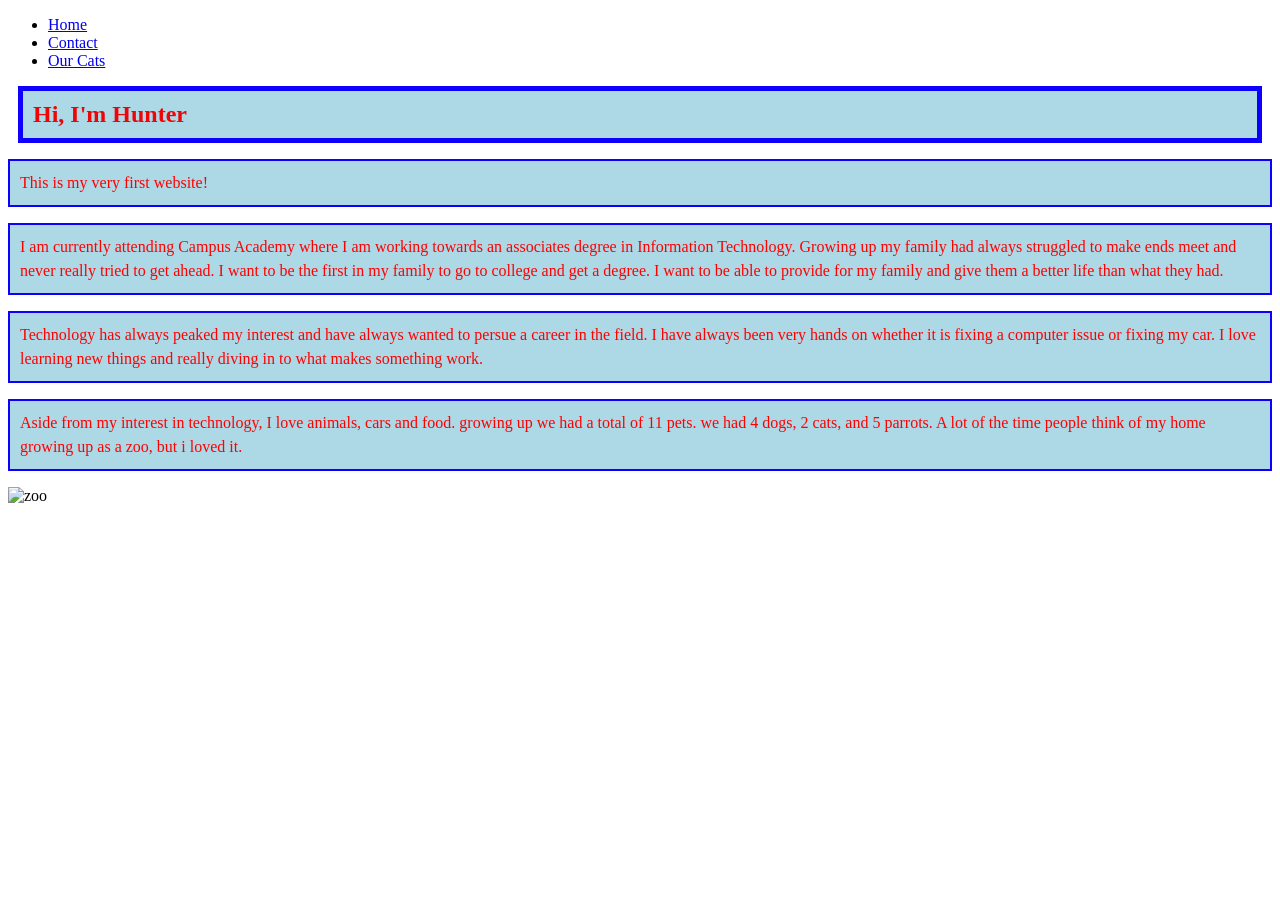
==== index.html @ b46ec170 "Add files via upload" ====
<!DOCTYPE html>
<html lang="en">
<head>
     <link rel="stylesheet" href="styles.css">
    <meta charset="UTF-8">
    <meta name="viewport" content="width=device-width, initial-scale=1.0">
    <title>My First Website</title>

</head>

        
    </style>
    <nav>
        <ul>
            <li><a href="index.html">Home</a></li>
            <li><a href="Favorite-Foods.html">Contact</a></li>
            <li><a href="Our-Cats.html">Our Cats</a></li>
        </ul>
    </nav>
    <main>
        <article>
    <h1>Hi, I'm Hunter
        
    </h1>
    <p>This is my very first website!</p>
    <p>
       
        I am currently attending Campus Academy where I am working towards an associates degree in Information Technology.
        Growing up my family had always struggled to make ends meet and never really tried to get ahead. I want to be the first in my family to go to college and get a degree.
        I want to be able to provide for my family and give them a better life than what they had. 
     
    </div>
    </p>
    <p>Technology has always peaked my interest and have always wanted to persue a career in the field.
        I have always been very hands on whether it is fixing a computer issue or fixing my car.
        I love learning new things and really diving in to what makes something work.
    
    </p>
        </article>
    </main>
<section>
        <p> Aside from my interest in technology, I love animals, cars and food. growing up we had a total of 11 pets.
        we had 4 dogs, 2 cats, and 5 parrots. A lot of the time people think of my home growing up as a zoo, but i loved it.
        </p>        
    </section>
    <img src="zoo.jpg" alt="zoo" />
        </section> 

</body>
</html>
---- styles.css ----
h1 {
  padding: 10px;
  margin: 10px;
  border: 5px solid #0d00ff;
  background-color: lightblue; 
}

p {
  color: red;
  font-size: 16px;
  line-height: 1.5;
  border: 2px solid #0d00ff;
  background-color: lightblue;
  padding: 10px;
}

h1 {
  color: rgb(238, 6, 6);
}

.note {
  color: #c81010;
  border: 2px solid #0d00ff;
  background-color: lightblue;
  margin: 20px;
  padding: 10px;
}

#navigation {
color: #ff0000;
}
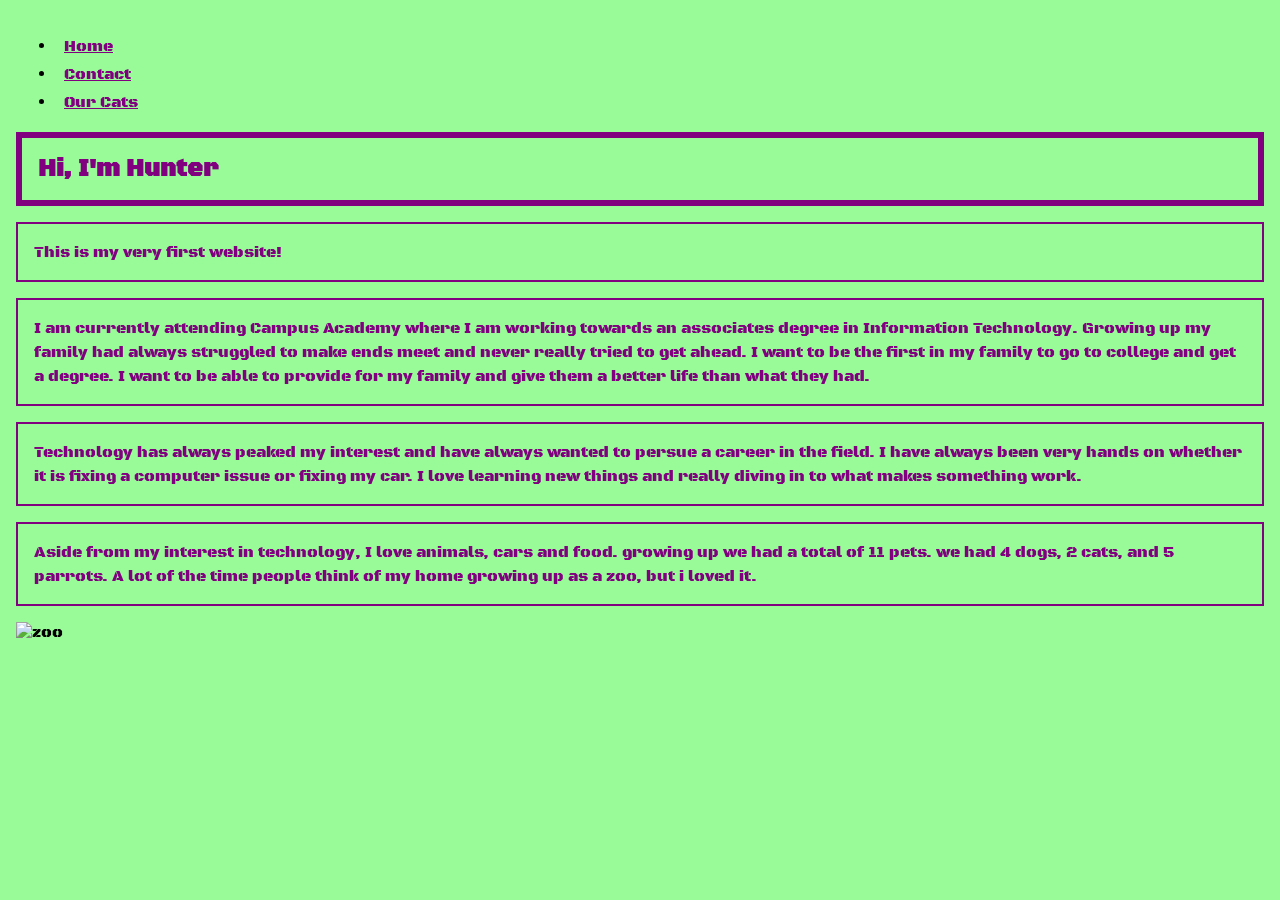
==== commit f187163c: "Add files via upload" ====
--- a/index.html
+++ b/index.html
@@ -1,16 +1,14 @@
 <!DOCTYPE html>
 <html lang="en">
 <head>
-     <link rel="stylesheet" href="styles.css">
-    <meta charset="UTF-8">
-    <meta name="viewport" content="width=device-width, initial-scale=1.0">
-    <title>My First Website</title>
-
+  <link rel="stylesheet" href="styles.css">
+  <link href="https://fonts.googleapis.com/css2?family=Black+Ops+One&display=swap" rel="stylesheet">
+  <meta charset="UTF-8">
+  <meta name="viewport" content="width=device-width, initial-scale=1.0">
+  <title>My First Website</title>
 </head>
-
-        
-    </style>
-    <nav>
+<body>
+    <nav class="main-nav">
         <ul>
             <li><a href="index.html">Home</a></li>
             <li><a href="Favorite-Foods.html">Contact</a></li>
@@ -19,32 +17,25 @@
     </nav>
     <main>
         <article>
-    <h1>Hi, I'm Hunter
-        
-    </h1>
-    <p>This is my very first website!</p>
-    <p>
-       
-        I am currently attending Campus Academy where I am working towards an associates degree in Information Technology.
-        Growing up my family had always struggled to make ends meet and never really tried to get ahead. I want to be the first in my family to go to college and get a degree.
-        I want to be able to provide for my family and give them a better life than what they had. 
-     
-    </div>
-    </p>
-    <p>Technology has always peaked my interest and have always wanted to persue a career in the field.
-        I have always been very hands on whether it is fixing a computer issue or fixing my car.
-        I love learning new things and really diving in to what makes something work.
-    
-    </p>
+            <h1>Hi, I'm Hunter</h1>
+            <p>This is my very first website!</p>
+            <p>
+                I am currently attending Campus Academy where I am working towards an associates degree in Information Technology.
+                Growing up my family had always struggled to make ends meet and never really tried to get ahead. I want to be the first in my family to go to college and get a degree.
+                I want to be able to provide for my family and give them a better life than what they had.
+            </p>
+            <p>
+                Technology has always peaked my interest and have always wanted to persue a career in the field.
+                I have always been very hands on whether it is fixing a computer issue or fixing my car.
+                I love learning new things and really diving in to what makes something work.
+            </p>
         </article>
     </main>
-<section>
+    <section>
         <p> Aside from my interest in technology, I love animals, cars and food. growing up we had a total of 11 pets.
         we had 4 dogs, 2 cats, and 5 parrots. A lot of the time people think of my home growing up as a zoo, but i loved it.
         </p>        
-    </section>
-    <img src="zoo.jpg" alt="zoo" />
-        </section> 
-
+        <img src="zoo.jpg" alt="zoo" />
+    </section> 
 </body>
 </html>
--- a/styles.css
+++ b/styles.css
@@ -1,31 +1,81 @@
+
+* {
+  box-sizing: border-box;
+}
+
+body {
+  font-family: "Black Ops One", system-ui;
+  font-weight: 400;
+  font-style: normal;
+  background-color: palegreen;
+  margin: 0;
+  padding: 16px;
+}
+
 h1 {
-  padding: 10px;
-  margin: 10px;
-  border: 5px solid #0d00ff;
-  background-color: lightblue; 
+  padding: 16px;
+  margin: 16px 0;
+  border: 6px solid purple;
+  background-color: palegreen; 
+  color: purple;
 }
 
 p {
-  color: red;
+  color: purple;
   font-size: 16px;
   line-height: 1.5;
-  border: 2px solid #0d00ff;
-  background-color: lightblue;
-  padding: 10px;
+  border: 2px solid purple;
+  background-color: palegreen;
+  padding: 16px;
 }
 
-h1 {
-  color: rgb(238, 6, 6);
+
+img {
+  max-width: 100%;
+  height: auto;
+  display: block;
 }
 
-.note {
-  color: #c81010;
-  border: 2px solid #0d00ff;
-  background-color: lightblue;
-  margin: 20px;
-  padding: 10px;
+
+.main-nav a { 
+  display: inline-block;
+  color: purple;
+  padding: 4px 8px;
 }
 
-#navigation {
-color: #ff0000;
+
+.container {
+  display: flex;
+  flex-direction: column;
+  gap: 16px;
+  width: 100%;
+  max-width: 1200px;
+  margin: 0 auto;
+}
+
+.box {
+  background-color: palegreen;
+  padding: 16px;
+  border: 6px solid purple;
+  width: 100%;
+}
+
+
+@media screen and (min-width: 768px) {
+  .container {
+    display: flex;
+    flex-wrap: wrap;
+    flex-direction: row;
+  }
+  
+  .box {
+    flex: 1 1 calc(50% - 16px);
+  }
+}
+
+
+@media screen and (min-width: 1200px) {
+  .box {
+    flex: 1 1 calc(33.333% - 16px); 
+  }
 }
